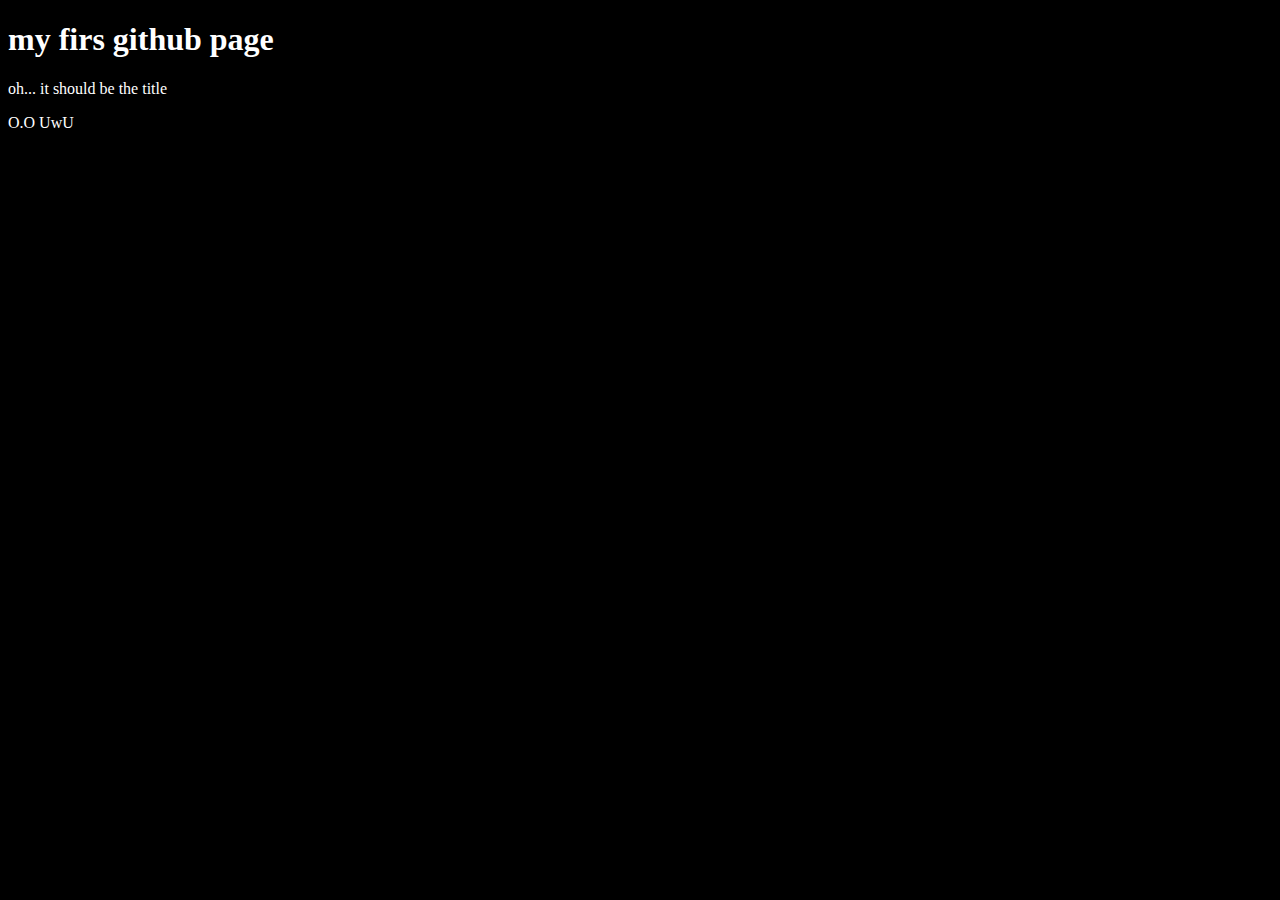
==== index.html @ 60f11ca1 "Update index.html" ====
<!DOCTYPE html>
<html lang="hu">
<head>
    <meta charset="UTF-8">
    <meta name="viewport" content="width=device-width, initial-scale=1.0">
    <title>eztet nem kéne elrontani            </title>
    <link rel="stylesheet" href="style.css">
</head>
<body>
    <h1>my firs github page</h1>
    <p>
        oh... it should be the title
    </p>
    <p>O.O UwU</p>
</body>
</html>
---- style.css ----
body{
    background-color: black;
    color: white;
}
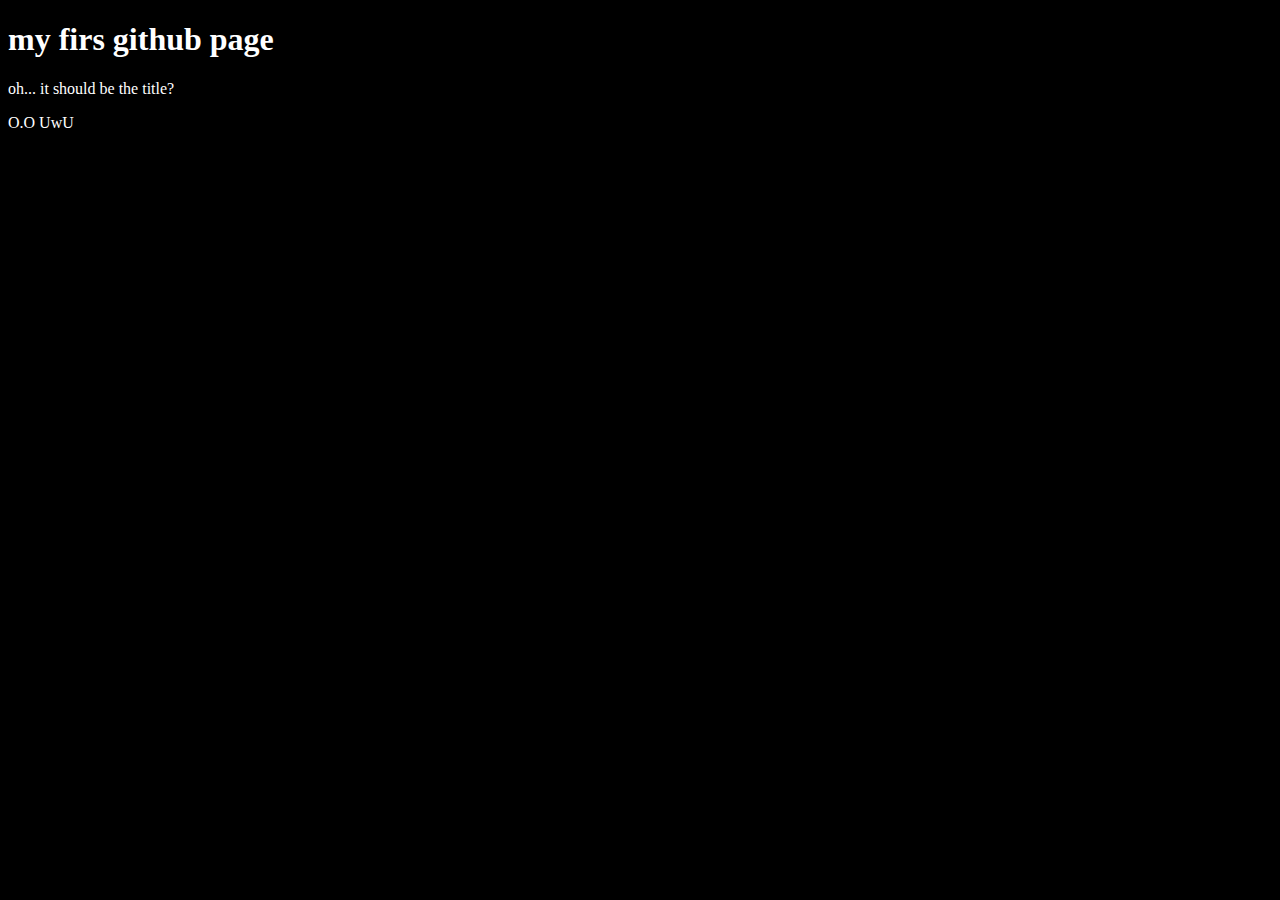
==== commit cb12d252: "lol" ====
--- a/index.html
+++ b/index.html
@@ -3,14 +3,15 @@
 <head>
     <meta charset="UTF-8">
     <meta name="viewport" content="width=device-width, initial-scale=1.0">
-    <title>eztet nem kéne elrontani            </title>
+    <title>lol                                                                                          
+    </title>
     <link rel="stylesheet" href="style.css">
 </head>
 <body>
     <h1>my firs github page</h1>
     <p>
-        oh... it should be the title
+        oh... it should be the title?
     </p>
     <p>O.O UwU</p>
 </body>
-</html>
+</html>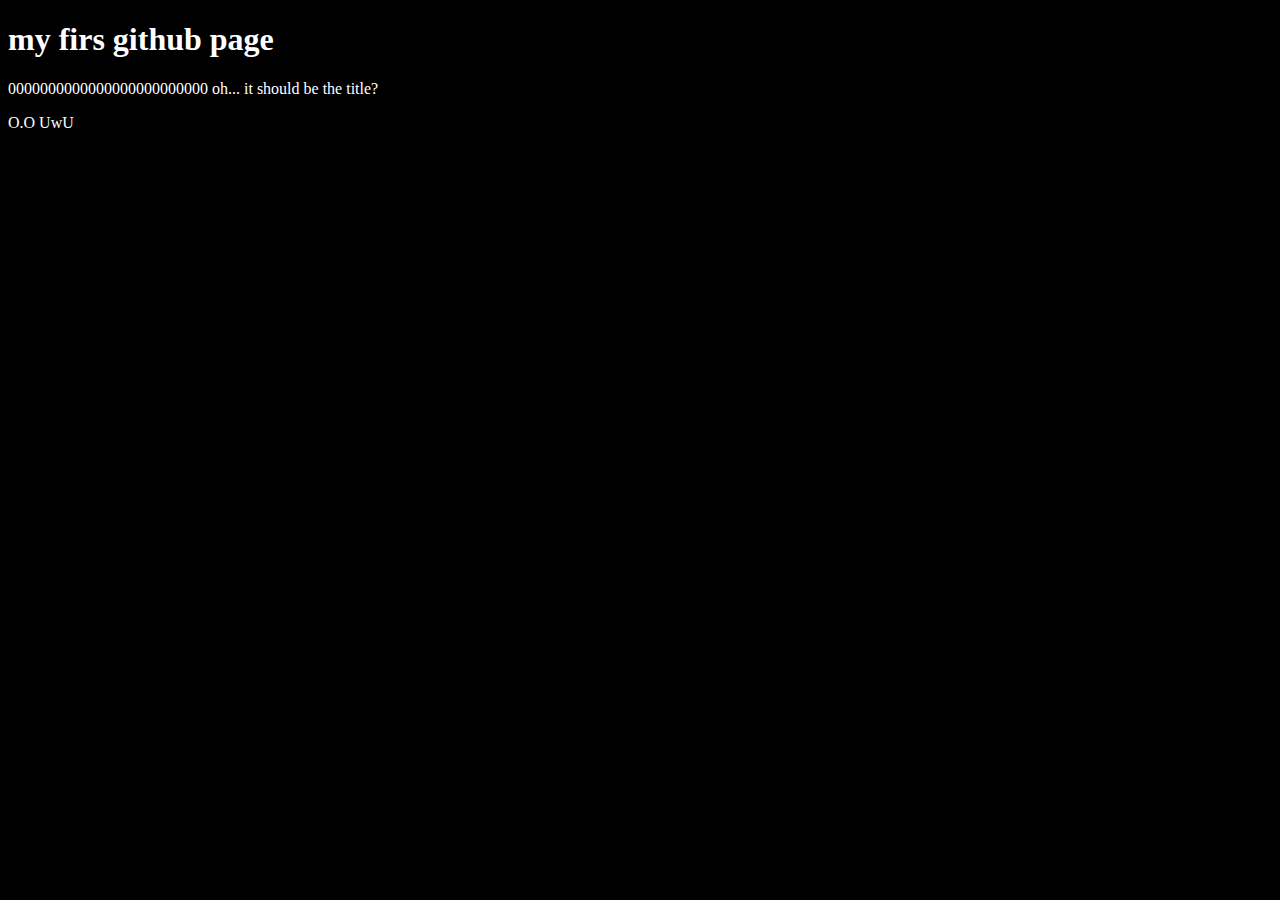
==== commit a7fb1442: "l" ====
--- a/index.html
+++ b/index.html
@@ -3,15 +3,14 @@
 <head>
     <meta charset="UTF-8">
     <meta name="viewport" content="width=device-width, initial-scale=1.0">
-    <title>lol                                                                                          
-    </title>
+    <title>lol</title>
     <link rel="stylesheet" href="style.css">
 </head>
 <body>
     <h1>my firs github page</h1>
-    <p>
+    <p> 0000000000000000000000000
         oh... it should be the title?
     </p>
     <p>O.O UwU</p>
 </body>
-</html>+</html>
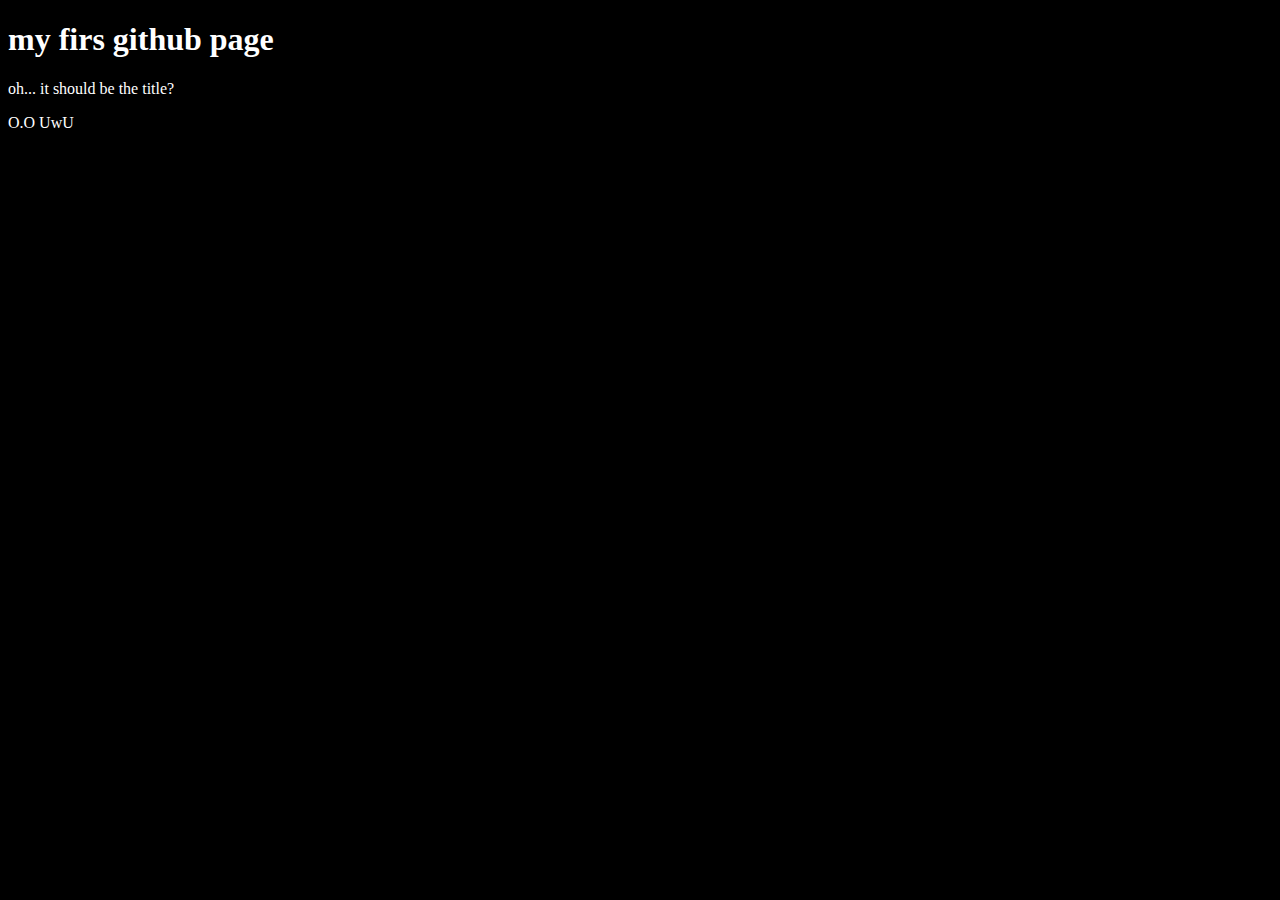
==== commit dd64c1e7: "2" ====
--- a/index.html
+++ b/index.html
@@ -8,7 +8,7 @@
 </head>
 <body>
     <h1>my firs github page</h1>
-    <p> 0000000000000000000000000
+    <p> 
         oh... it should be the title?
     </p>
     <p>O.O UwU</p>
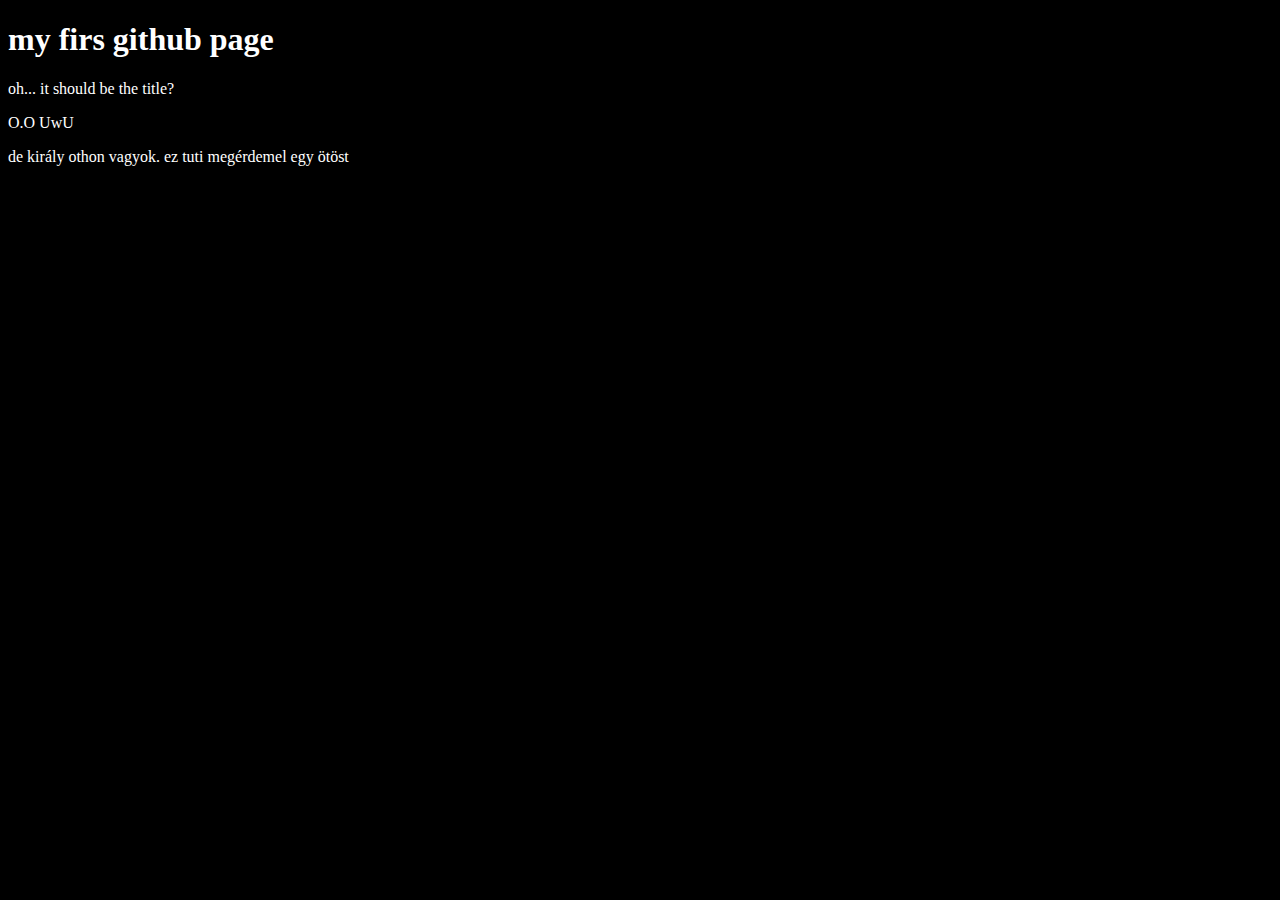
==== commit 1f63a32c: "othoni" ====
--- a/index.html
+++ b/index.html
@@ -12,5 +12,6 @@
         oh... it should be the title?
     </p>
     <p>O.O UwU</p>
+    <p>de király othon vagyok. ez tuti megérdemel egy ötöst</p>
 </body>
 </html>
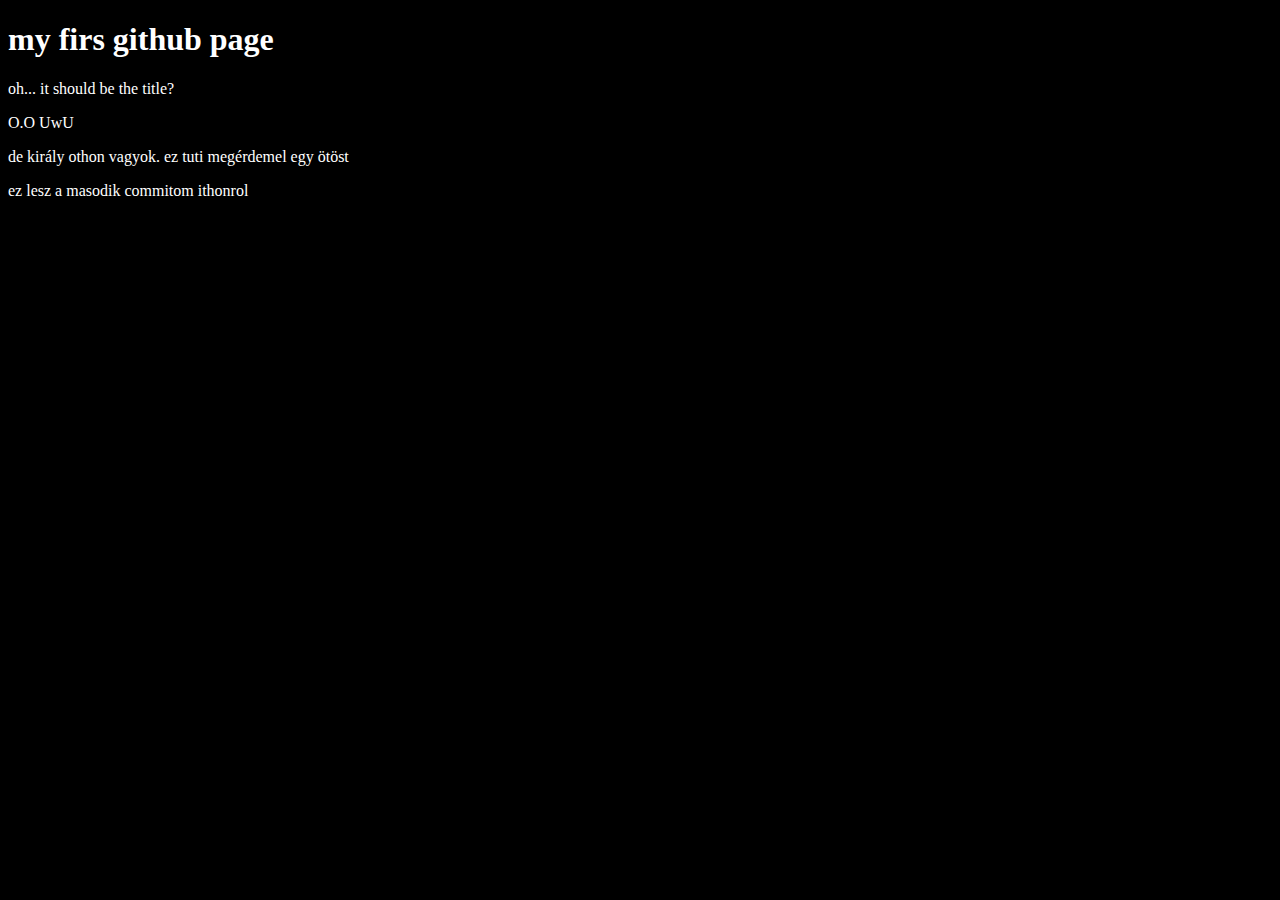
==== commit 86440fb6: "2. othon" ====
--- a/index.html
+++ b/index.html
@@ -13,5 +13,6 @@
     </p>
     <p>O.O UwU</p>
     <p>de király othon vagyok. ez tuti megérdemel egy ötöst</p>
+    <p>ez lesz a masodik commitom ithonrol</p>
 </body>
 </html>
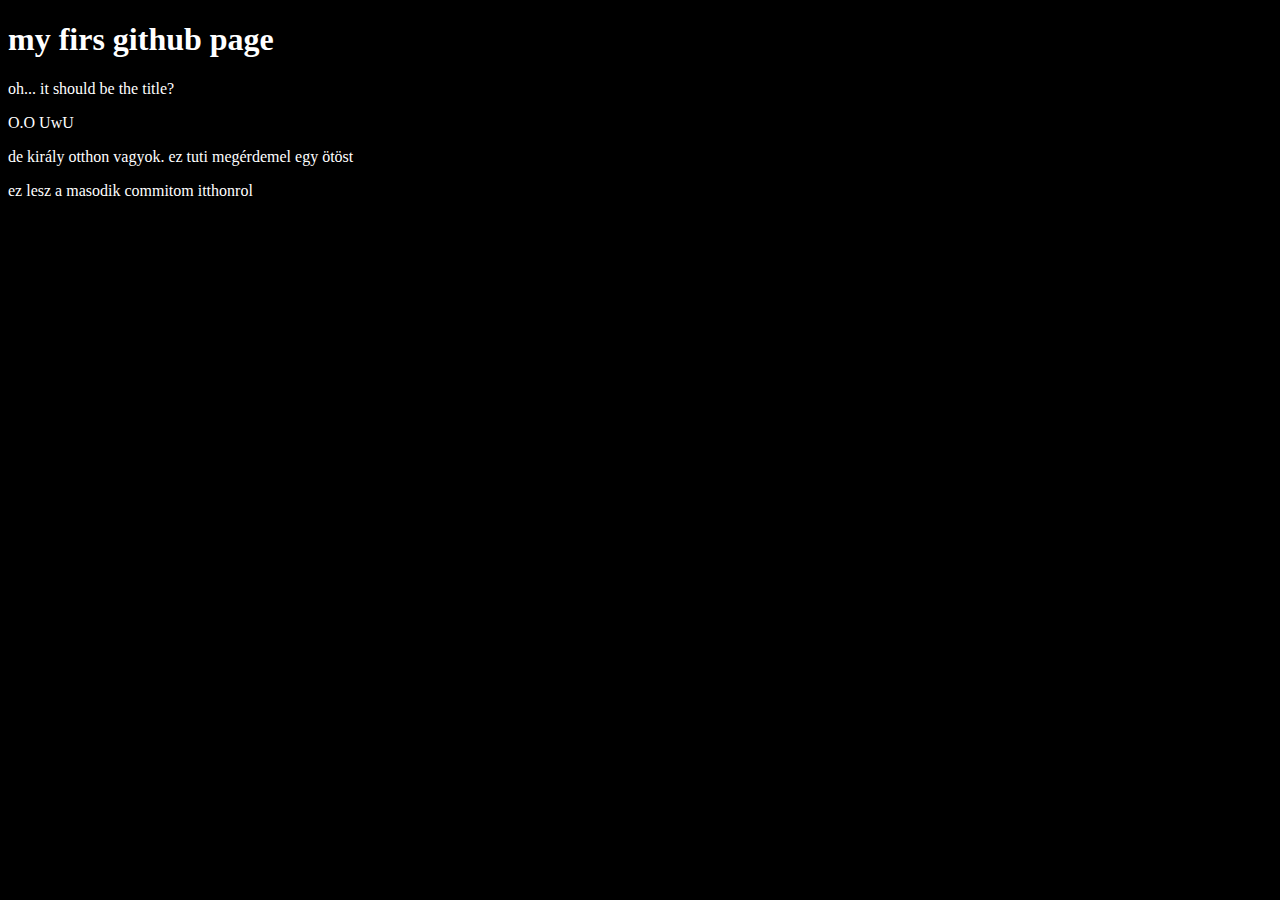
==== commit 981e1418: "anyád" ====
--- a/index.html
+++ b/index.html
@@ -12,7 +12,7 @@
         oh... it should be the title?
     </p>
     <p>O.O UwU</p>
-    <p>de király othon vagyok. ez tuti megérdemel egy ötöst</p>
-    <p>ez lesz a masodik commitom ithonrol</p>
+    <p>de király otthon vagyok. ez tuti megérdemel egy ötöst</p>
+    <p>ez lesz a masodik commitom itthonrol</p>
 </body>
 </html>
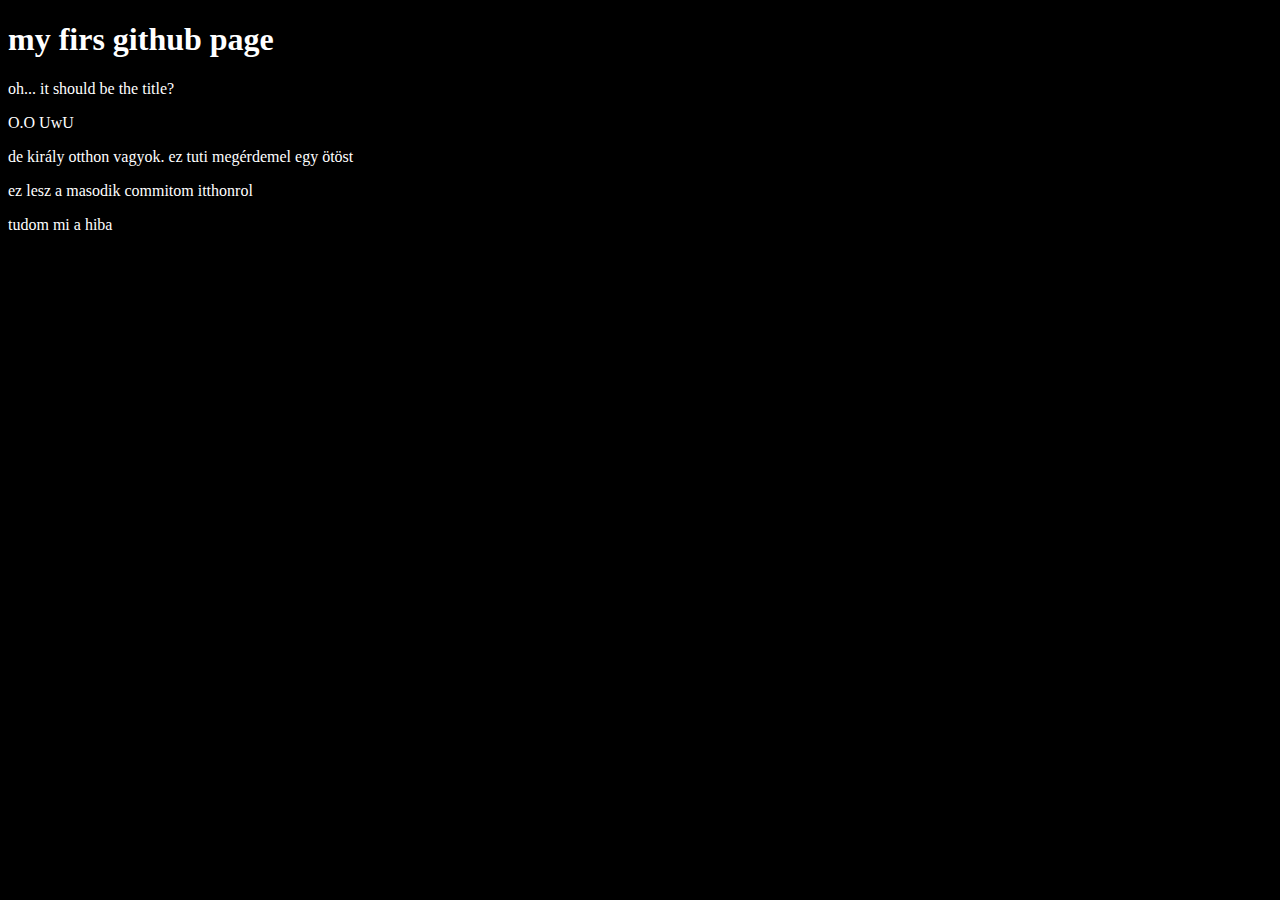
==== commit e480c92b: "nem volt itt semmi" ====
--- a/index.html
+++ b/index.html
@@ -14,5 +14,6 @@
     <p>O.O UwU</p>
     <p>de király otthon vagyok. ez tuti megérdemel egy ötöst</p>
     <p>ez lesz a masodik commitom itthonrol</p>
+    <p>tudom mi a hiba</p>
 </body>
 </html>
